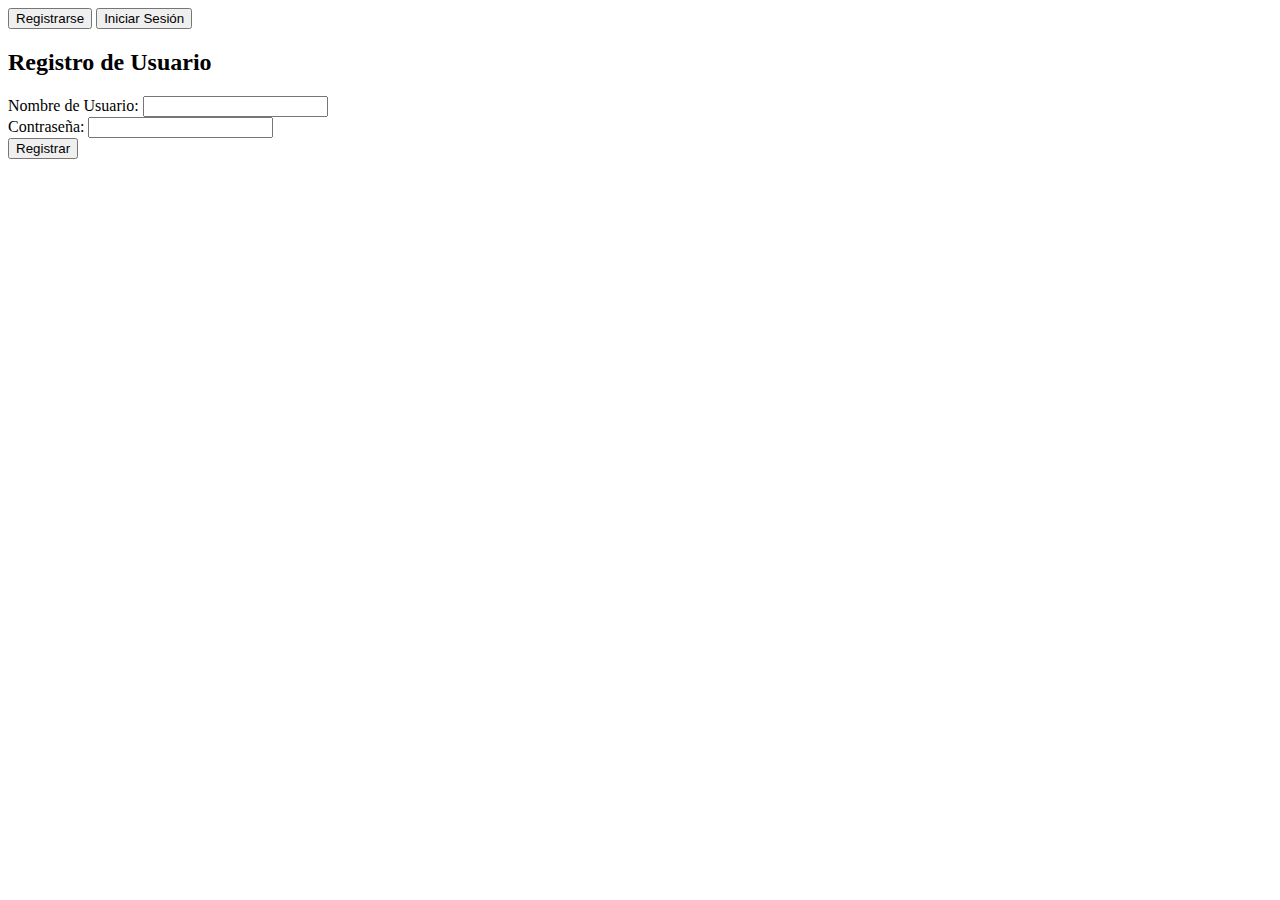
==== index.html @ 068f919a "version01" ====
<!DOCTYPE html>
<html lang="en">
<head>
  <meta charset="UTF-8">
  <meta name="viewport" content="width=device-width, initial-scale=1.0">
  <link rel="stylesheet" href="style.css">
  <title>Registro de Usuario</title>
  
</head>
<body>
    <div class="container">
      <div class="tab">
        <button onclick="showRegister()">Registrarse</button>
        <button onclick="showLogin()">Iniciar Sesión</button>
      </div>
  
      <div id="registerForm" class="form">
        <h2>Registro de Usuario</h2>
        <div class="form-group">
          <label for="registerUsername">Nombre de Usuario:</label>
          <input type="text" id="registerUsername">
        </div>
        <div class="form-group">
          <label for="registerPassword">Contraseña:</label>
          <input type="password" id="registerPassword">
        </div>
        <div class="form-group">
          <button onclick="register()">Registrar</button>
        </div>
        <div id="registerMessage" class="message"></div>
      </div>
  
      <div id="loginForm" class="form" style="display: none;">
        <h2>Iniciar Sesión</h2>
        <div class="form-group">
          <label for="loginUsername">Nombre de Usuario:</label>
          <input type="text" id="loginUsername">
        </div>
        <div class="form-group">
          <label for="loginPassword">Contraseña:</label>
          <input type="password" id="loginPassword">
        </div>
        <div class="form-group">
          <button onclick="login()">Iniciar Sesión</button>
        </div>
        <div id="loginMessage" class="message"></div>
      </div>
    </div>
  
    <script src="script.js"></script>
  </body>
</html>
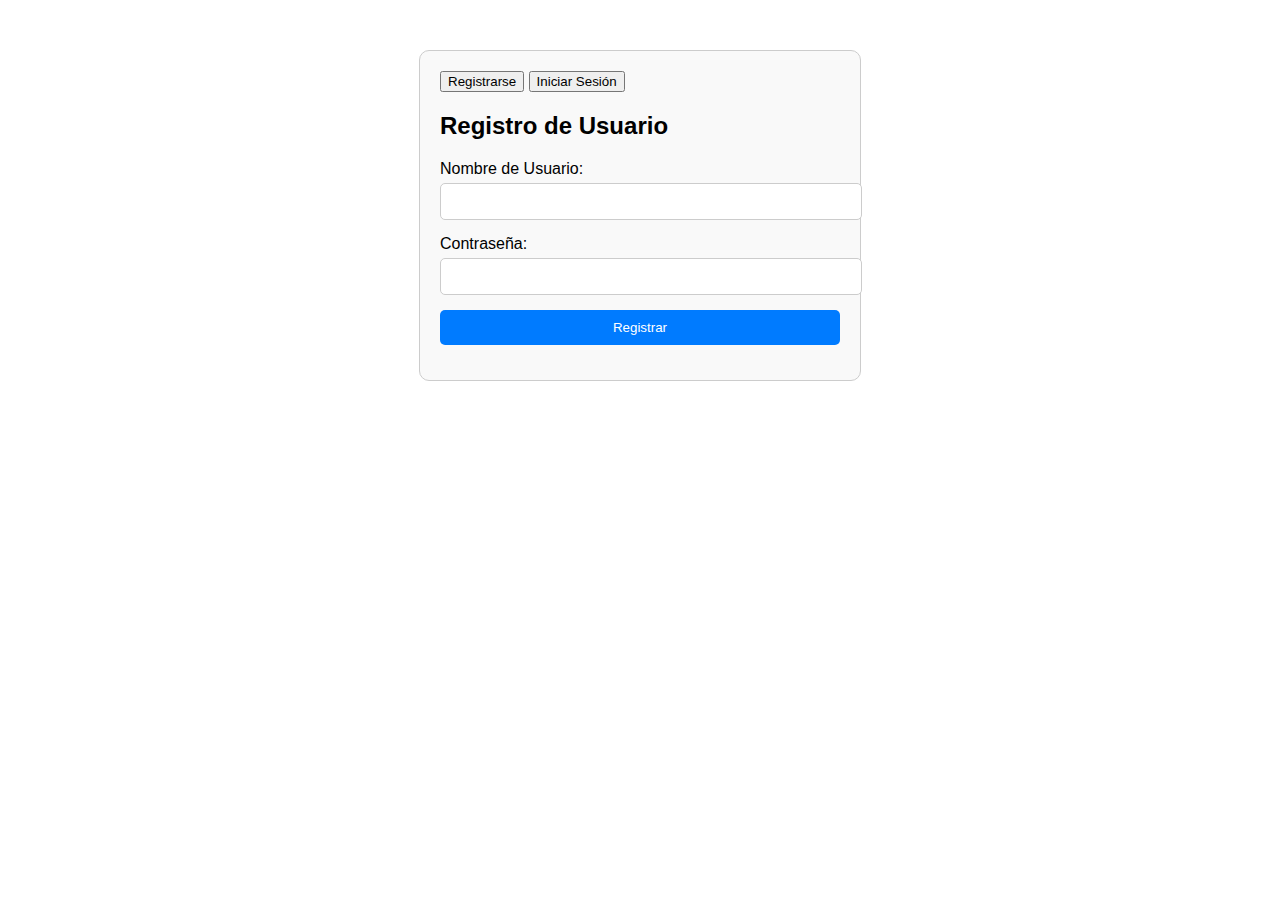
==== commit b553dd95: "version02" ====
--- a/index.html
+++ b/index.html
@@ -3,7 +3,7 @@
 <head>
   <meta charset="UTF-8">
   <meta name="viewport" content="width=device-width, initial-scale=1.0">
-  <link rel="stylesheet" href="style.css">
+  <link rel="stylesheet" href="css/style.css">
   <title>Registro de Usuario</title>
   
 </head>
@@ -47,6 +47,6 @@
       </div>
     </div>
   
-    <script src="script.js"></script>
+    <script src="js/script.js"></script>
   </body>
 </html>
--- a/css/style.css
+++ b/css/style.css
@@ -0,0 +1,52 @@
+body {
+    font-family: Arial, sans-serif;
+}
+.container {
+    max-width: 400px;
+    margin: 50px auto;
+    padding: 20px;
+    border: 1px solid #ccc;
+    border-radius: 10px;
+    background-color: #f9f9f9;
+}
+.form-group {
+    margin-bottom: 15px;
+}
+.form-group label {
+    display: block;
+    margin-bottom: 5px;
+}
+.form-group input {
+    width: 100%;
+    padding: 10px;
+    border: 1px solid #ccc;
+    border-radius: 5px;
+}
+.form-group button {
+    width: 100%;
+    padding: 10px;
+    background-color: #007bff;
+    border: none;
+    color: white;
+    border-radius: 5px;
+    cursor: pointer;
+}
+  .form-group button:hover {
+    background-color: #0056b3;
+}
+.message {
+    color: red;
+    margin-bottom: 15px;
+}
+.logout-button {
+    margin-top: 20px;
+    padding: 10px 20px;
+    background-color: #ff4444;
+    color: white;
+    border: none;
+    border-radius: 5px;
+    cursor: pointer;
+}
+.logout-button:hover {
+    background-color: #cc0000;
+}